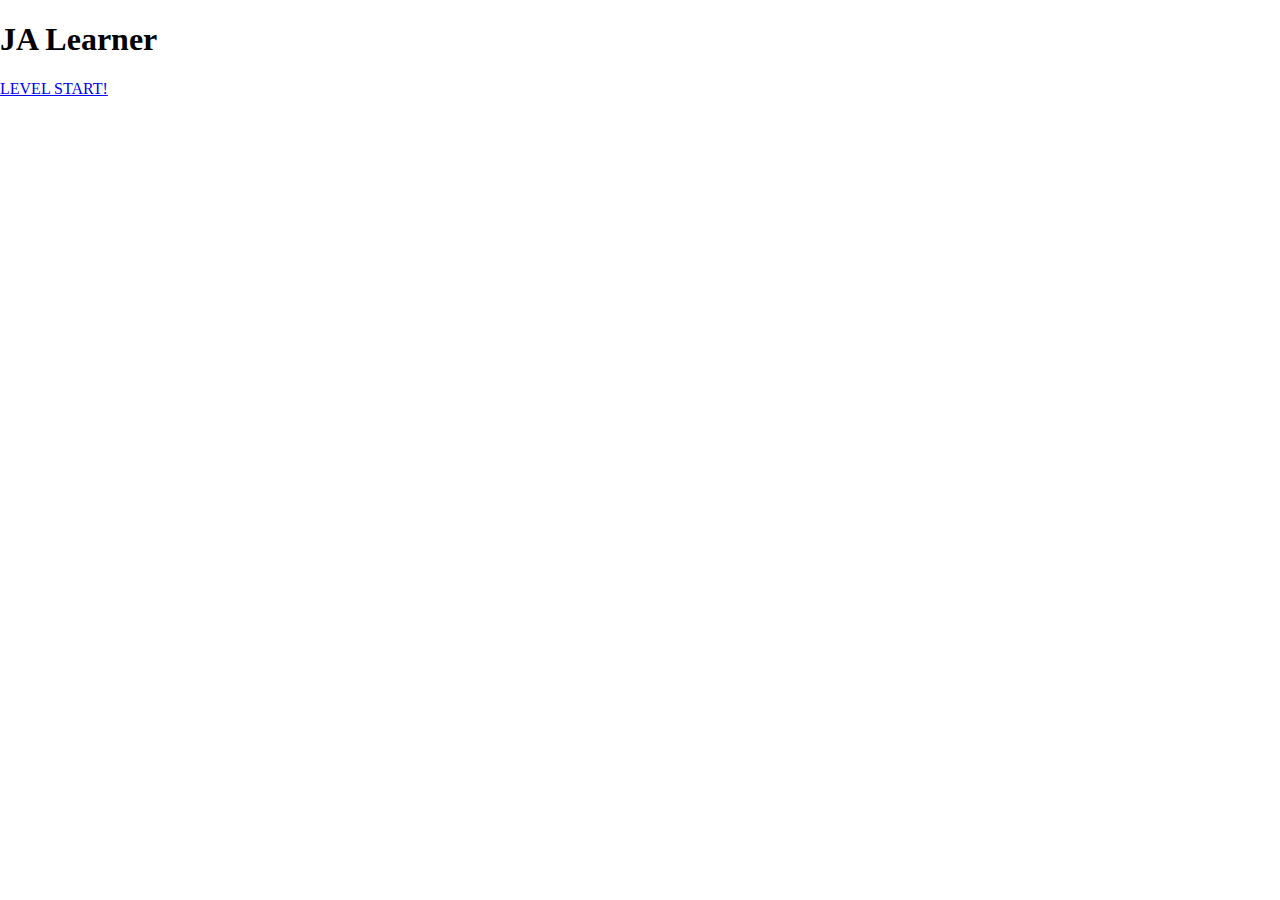
==== index.html @ 514e6624 "basic app" ====
<!DOCTYPE html>
<html lang="en">
  <head>
    <meta charset="UTF-8" />
    <meta http-equiv="X-UA-Compatible" content="IE=edge" />
    <meta name="viewport" content="width=device-width, initial-scale=1.0" />
    <link rel="stylesheet" href="src/style/style.css" />
    <title>TITLE HERE</title>
  </head>
  <body>
    <h1>JA Learner</h1>
    <a href="src/html/level.html">LEVEL START!</a>
  </body>
</html>
---- src/style/style.css ----
@font-face {
  font-family: "Otsutome";
  src: url("../../assets/font/Otsutome_font_ver3/OtsutomeFont_Ver3.ttf");
}
body{
  margin:0;
  font-family: "Otsutome";
}
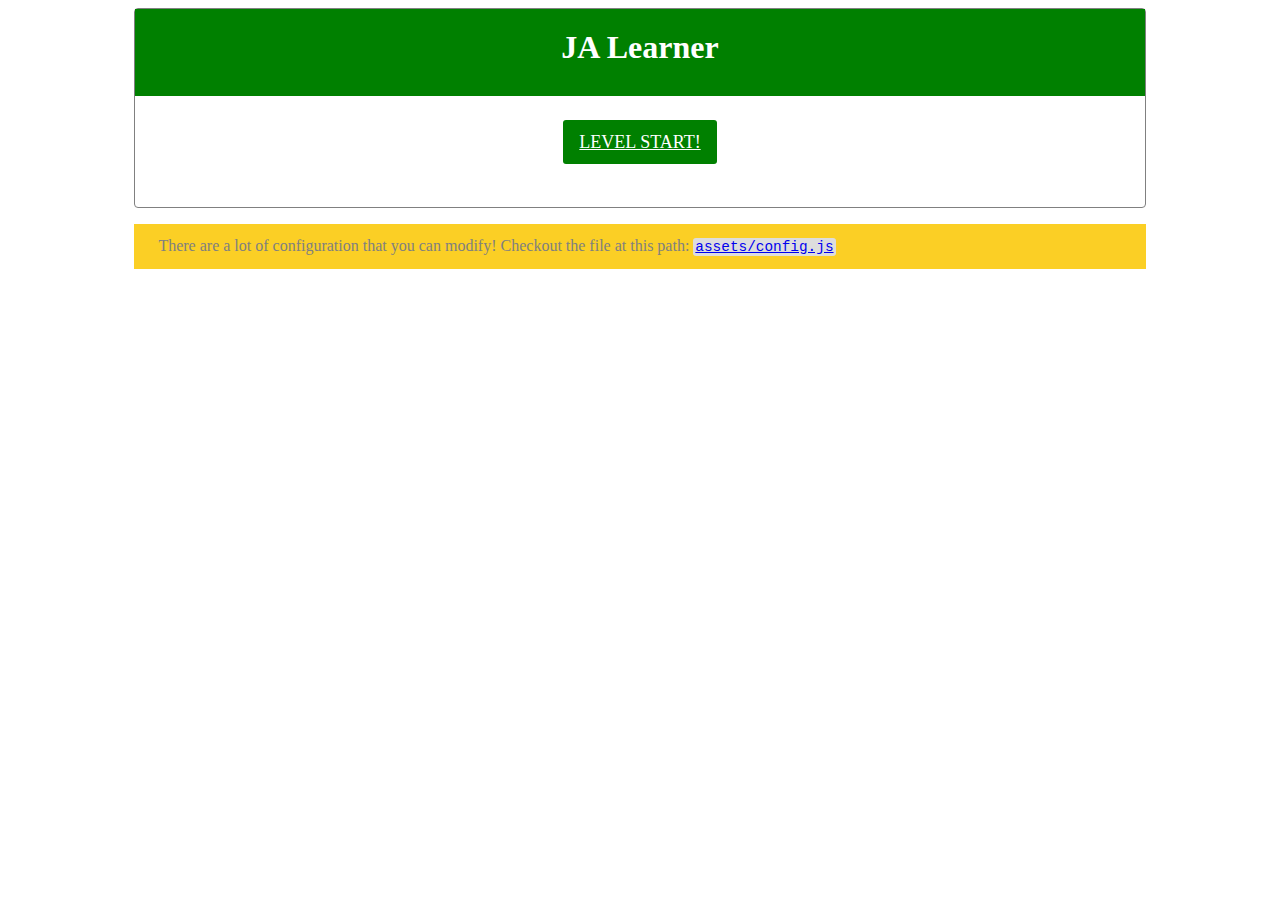
==== commit bc4f0da8: "Updated index.html and migrated configuration to assets folder" ====
--- a/index.html
+++ b/index.html
@@ -5,10 +5,20 @@
     <meta http-equiv="X-UA-Compatible" content="IE=edge" />
     <meta name="viewport" content="width=device-width, initial-scale=1.0" />
     <link rel="stylesheet" href="src/style/style.css" />
-    <title>TITLE HERE</title>
+    <title>Welcome! | JA LEARNER</title>
   </head>
   <body>
-    <h1>JA Learner</h1>
-    <a href="src/html/level.html">LEVEL START!</a>
+    <div class="container card text-center h-min-50" id="main-menu">
+      <h1 class="card-header">JA Learner</h1>
+      <div class="card-body">
+        <ul>
+          <li><a href="src/html/level.html" class="btn">LEVEL START!</a></li>
+        </ul>
+      </div>
+    </div>
+    <p class="d-note container mt-large">
+      There are a lot of configuration that you can modify! Checkout the file at
+      this path: <a href="assets/config.js"><code>assets/config.js</code></a>
+    </p>
   </body>
 </html>
--- a/src/style/style.css
+++ b/src/style/style.css
@@ -1,8 +1,104 @@
+*{
+  box-sizing: border-box;
+}
 @font-face {
   font-family: "Otsutome";
   src: url("../../assets/font/Otsutome_font_ver3/OtsutomeFont_Ver3.ttf");
 }
 body{
-  margin:0;
   font-family: "Otsutome";
 }
+canvas{
+  border: 1px solid gray;
+}
+#clearBtn{
+  position: absolute;
+  right:1rem;
+  top:0;
+}
+#submitBtn{
+  position: absolute;
+  right:1rem;
+  top:53px;
+}
+#drawCanvas{
+  display: block;
+  margin: auto;
+}
+.d-hidden{
+  display: none;
+}
+.btn{
+  color: white;
+  background: green;
+  border: none;
+  padding: 6px 12px;
+  font-family: "Otsutome";
+  font-size: 1.125rem;
+  border-radius: 3px;
+}
+#hintBtn{
+  cursor: pointer;
+}
+.d-inline-right{
+  float:right;
+}
+.d-inline-right::after{
+  content:"";
+  clear:right;
+  display: block;
+}
+.container{
+  width: 80%;
+  margin: auto;
+}
+#controlPanel{
+  position:relative;
+}
+#hintToggler{
+  position: absolute;
+  top: 0;
+}
+.h-min-50{
+  min-height: 200px;
+}
+.text-center{
+  text-align: center;
+}
+.card{
+  border:1px solid gray;
+  border-radius: 4px;
+}
+.card-header{
+  margin-top: 0;
+  padding: 20px 0 30px 0;
+  background: green;
+  color: white;
+}
+#main-menu ul{
+  list-style: none;
+  padding-left: 0;
+}
+#main-menu ul li{
+  line-height: 2rem;
+  margin: 30px 0;
+}
+#main-menu ul li a{
+  padding: 12px 16px;
+}
+.d-note{
+  color:gray;
+  background: #fbcf25;
+  padding: 12px 24px;
+  line-height: 1.25rem;
+}
+code{
+  font-family: 'Courier New', Courier, monospace;
+  background-color: #ddd;
+  border-radius: 3px;
+  padding: 1px 2px;
+  font-size: 0.9rem;
+}
+.mt-large{
+  margin-top: 16px;
+}
